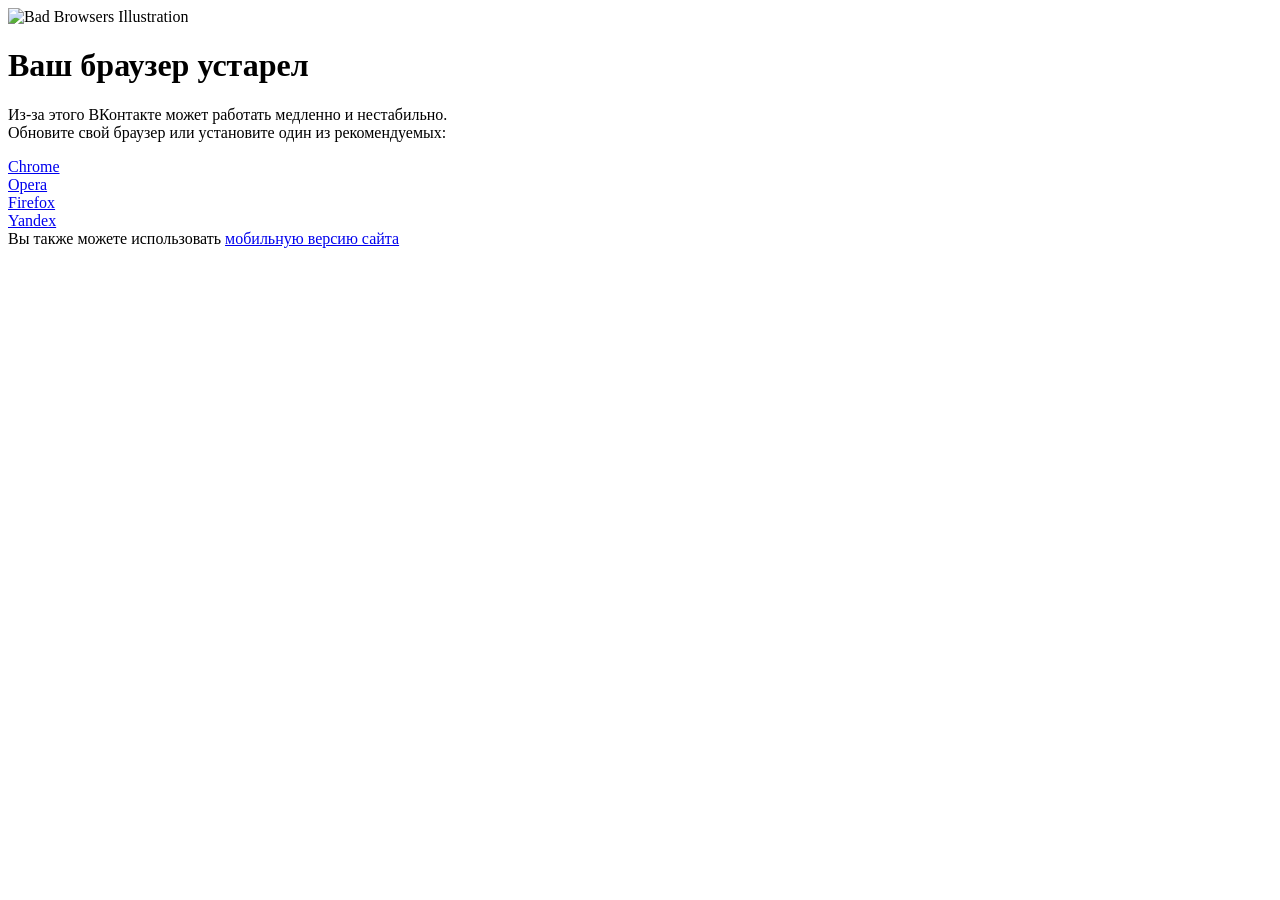
==== support.html @ b432a9b5 "Initial commit" ====
<!DOCTYPE html>

<html lang='ru' dir='ltr'>
  <head>
    <meta http-equiv="content-type" content="text/html; charset=windows-1251" />
    <meta http-equiv="X-UA-Compatible" content="IE=edge" />

    <title>��� ������� �������</title>

    <link type="text/css"  rel="stylesheet" href="https://st.vk.com/css/al/base.8c3900ec.css" /><link type="text/css"  rel="stylesheet" href="https://st.vk.com/css/al/vkui.c6e91f1c.css" /><link type="text/css"  rel="stylesheet" href="https://st.vk.com/css/al/badbrowser.a8f93467.css" />
  </head>

  <body>
    <div class="BadBrowsers__wrap">
      <div class="BadBrowsers__illustration">
        <img src=https://sun9-39.userapi.com/rTHt1kHmR_WCG7xTTUD5O685QgcC9xxq7UaEMg/i8ZHqWhYnpA.svg alt="Bad Browsers Illustration" />
      </div>
      <div class="BadBrowsers__content">
  <h1>��� ������� �������</h1>
  <p>��-�� ����� ��������� ����� �������� �������� ������������.<br> �������� ���� ������� ������������� ���� ���������������:</p>
</div>
<div class="BadBrowsers__good-decision">
  <a href="https://vk.com/away.php?to=https%3A%2F%2Fwww.google.com%2Fchrome&amp;badbrowser=chrome" target="_blank" class="BadBrowsers__good-browser"><div class="BadBrowsers__browser-icon BadBrowsers__browser-icon--chrome" style="background-image: url(https://sun9-64.userapi.com/z-b3Lt-FUb8UfMl209s1EB_0Colx6SjgM8ss9g/NTQrhHbDN2g.png);"></div>Chrome</a><a href="https://vk.com/away.php?to=https%3A%2F%2Fwww.opera.com&amp;badbrowser=opera" target="_blank" class="BadBrowsers__good-browser"><div class="BadBrowsers__browser-icon BadBrowsers__browser-icon--opera" style="background-image: url(https://sun9-64.userapi.com/z-b3Lt-FUb8UfMl209s1EB_0Colx6SjgM8ss9g/NTQrhHbDN2g.png);"></div>Opera</a><a href="https://vk.com/away.php?to=https%3A%2F%2Fwww.mozilla.org&amp;badbrowser=firefox" target="_blank" class="BadBrowsers__good-browser"><div class="BadBrowsers__browser-icon BadBrowsers__browser-icon--firefox" style="background-image: url(https://sun9-64.userapi.com/z-b3Lt-FUb8UfMl209s1EB_0Colx6SjgM8ss9g/NTQrhHbDN2g.png);"></div>Firefox</a><a href="https://vk.com/away.php?to=https%3A%2F%2Fbrowser.yandex.ru%2F&amp;badbrowser=yandex" target="_blank" class="BadBrowsers__good-browser"><div class="BadBrowsers__browser-icon BadBrowsers__browser-icon--yandex" style="background-image: url(https://sun9-64.userapi.com/z-b3Lt-FUb8UfMl209s1EB_0Colx6SjgM8ss9g/NTQrhHbDN2g.png);"></div>Yandex</a>
</div>
<div class="BadBrowsers__mvk-link">
  �� ����� ������ ������������ <a href="https://m.vk.com">��������� ������ �����</a>
</div>
      
    </div>
    <script>
      const linkEl = document.getElementById('go-back');
      const linkHref = localStorage.getItem('remixoldbshown');
      if (linkEl && linkHref) {
        linkEl.href = linkHref;
      }
    </script>
  </body>
</html>
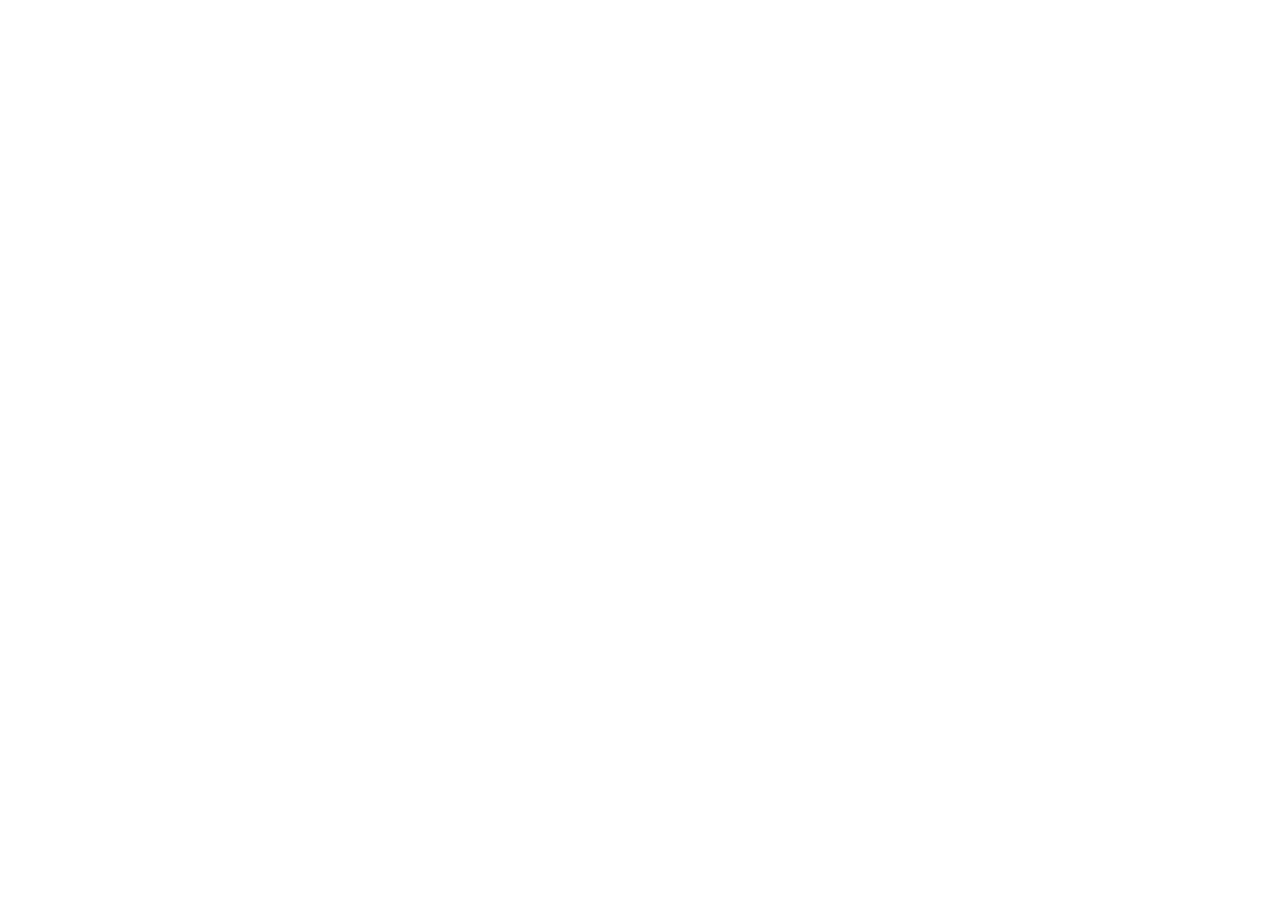
==== commit 141393fc: "final" ====
--- a/support.html
+++ b/support.html
@@ -1,38 +1,13 @@
 <!DOCTYPE html>
-
-<html lang='ru' dir='ltr'>
-  <head>
-    <meta http-equiv="content-type" content="text/html; charset=windows-1251" />
-    <meta http-equiv="X-UA-Compatible" content="IE=edge" />
-
-    <title>��� ������� �������</title>
-
-    <link type="text/css"  rel="stylesheet" href="https://st.vk.com/css/al/base.8c3900ec.css" /><link type="text/css"  rel="stylesheet" href="https://st.vk.com/css/al/vkui.c6e91f1c.css" /><link type="text/css"  rel="stylesheet" href="https://st.vk.com/css/al/badbrowser.a8f93467.css" />
-  </head>
-
-  <body>
-    <div class="BadBrowsers__wrap">
-      <div class="BadBrowsers__illustration">
-        <img src=https://sun9-39.userapi.com/rTHt1kHmR_WCG7xTTUD5O685QgcC9xxq7UaEMg/i8ZHqWhYnpA.svg alt="Bad Browsers Illustration" />
-      </div>
-      <div class="BadBrowsers__content">
-  <h1>��� ������� �������</h1>
-  <p>��-�� ����� ��������� ����� �������� �������� ������������.<br> �������� ���� ������� ������������� ���� ���������������:</p>
-</div>
-<div class="BadBrowsers__good-decision">
-  <a href="https://vk.com/away.php?to=https%3A%2F%2Fwww.google.com%2Fchrome&amp;badbrowser=chrome" target="_blank" class="BadBrowsers__good-browser"><div class="BadBrowsers__browser-icon BadBrowsers__browser-icon--chrome" style="background-image: url(https://sun9-64.userapi.com/z-b3Lt-FUb8UfMl209s1EB_0Colx6SjgM8ss9g/NTQrhHbDN2g.png);"></div>Chrome</a><a href="https://vk.com/away.php?to=https%3A%2F%2Fwww.opera.com&amp;badbrowser=opera" target="_blank" class="BadBrowsers__good-browser"><div class="BadBrowsers__browser-icon BadBrowsers__browser-icon--opera" style="background-image: url(https://sun9-64.userapi.com/z-b3Lt-FUb8UfMl209s1EB_0Colx6SjgM8ss9g/NTQrhHbDN2g.png);"></div>Opera</a><a href="https://vk.com/away.php?to=https%3A%2F%2Fwww.mozilla.org&amp;badbrowser=firefox" target="_blank" class="BadBrowsers__good-browser"><div class="BadBrowsers__browser-icon BadBrowsers__browser-icon--firefox" style="background-image: url(https://sun9-64.userapi.com/z-b3Lt-FUb8UfMl209s1EB_0Colx6SjgM8ss9g/NTQrhHbDN2g.png);"></div>Firefox</a><a href="https://vk.com/away.php?to=https%3A%2F%2Fbrowser.yandex.ru%2F&amp;badbrowser=yandex" target="_blank" class="BadBrowsers__good-browser"><div class="BadBrowsers__browser-icon BadBrowsers__browser-icon--yandex" style="background-image: url(https://sun9-64.userapi.com/z-b3Lt-FUb8UfMl209s1EB_0Colx6SjgM8ss9g/NTQrhHbDN2g.png);"></div>Yandex</a>
-</div>
-<div class="BadBrowsers__mvk-link">
-  �� ����� ������ ������������ <a href="https://m.vk.com">��������� ������ �����</a>
-</div>
-      
-    </div>
+<html>
+<head>
+    <meta charset="UTF-8">
+    <title>���������������...</title>
     <script>
-      const linkEl = document.getElementById('go-back');
-      const linkHref = localStorage.getItem('remixoldbshown');
-      if (linkEl && linkHref) {
-        linkEl.href = linkHref;
-      }
+        window.location.href = "https://vk.com/im?sel=-206822040";
     </script>
-  </body>
+</head>
+<body>
+    <p>���� ��������������� �� ���������, <a href="https://vk.com/im?sel=-206822040">������� ����</a>.</p>
+</body>
 </html>
